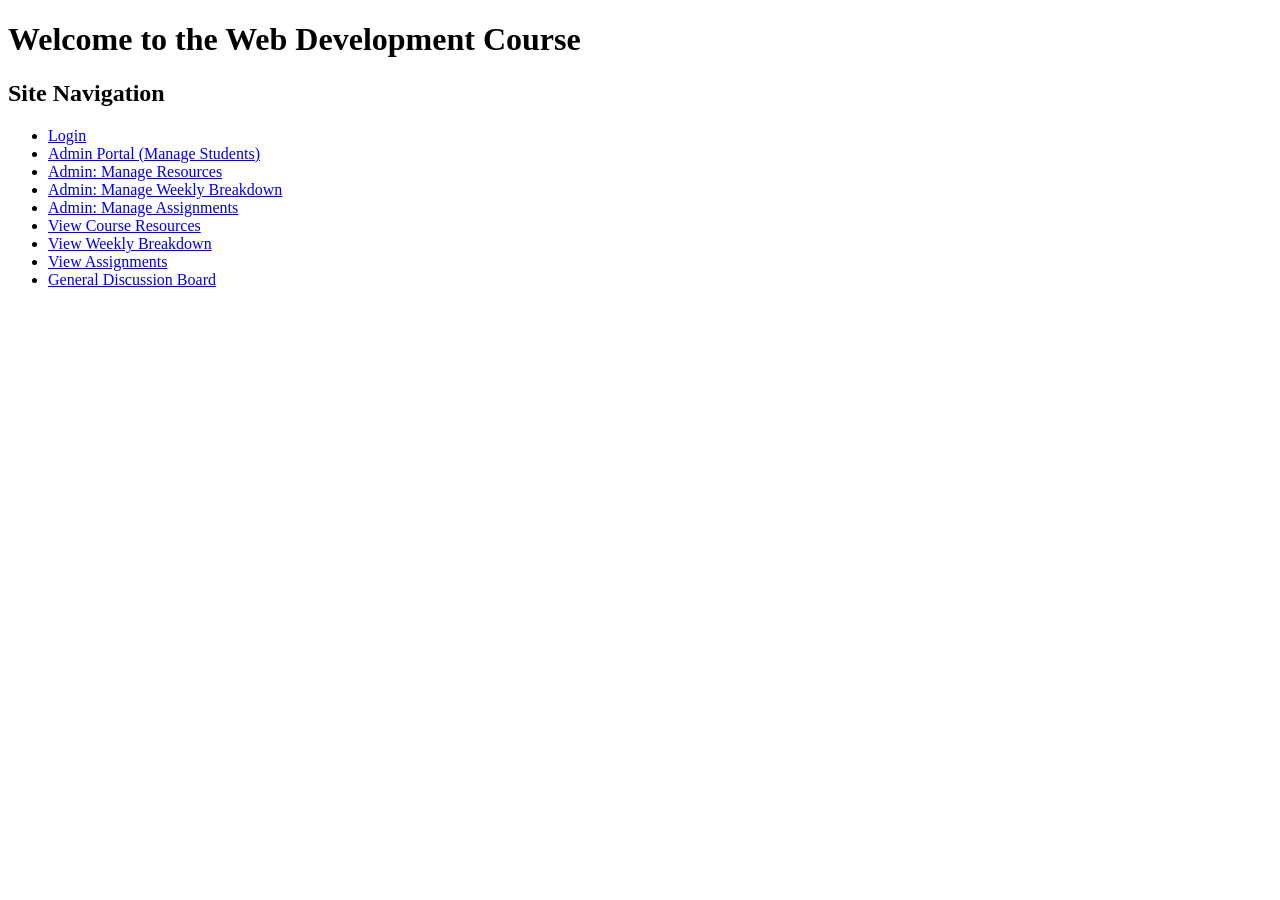
==== index.html @ 5fc0c698 "Update index.html" ====
<!DOCTYPE html>
<html lang="en">
<head>
    <meta charset="UTF-8">
    <meta name="viewport" content="width=device-width, initial-scale=1.0">
    <title>Web Dev Course Homepage</title>
    <link rel="stylesheet" href="../common/styles.css">
</head>
<body>
    <header>
        <h1>Welcome to the Web Development Course</h1>
    </header>

    <main>
        <nav>
            <h2>Site Navigation</h2>
            <ul>
                <li><a href="src/auth/login.html">Login</a></li>
                <li><a href="src/admin/manage_users.html">Admin Portal (Manage Students)</a></li>
                <li><a href="src/resources/admin.html">Admin: Manage Resources</a></li>
                <li><a href="src/weekly/admin.html">Admin: Manage Weekly Breakdown</a></li>
                <li><a href="src/assignments/admin.html">Admin: Manage Assignments</a></li>
                <li><a href="src/resources/list.html">View Course Resources</a></li>
                <li><a href="src/weekly/list.html">View Weekly Breakdown</a></li>
                <li><a href="src/assignments/list.html">View Assignments</a></li>
                <li><a href="src/discussion/baord.html">General Discussion Board</a></li>
            </ul>
        </nav>
    </main>
</body>
</html>
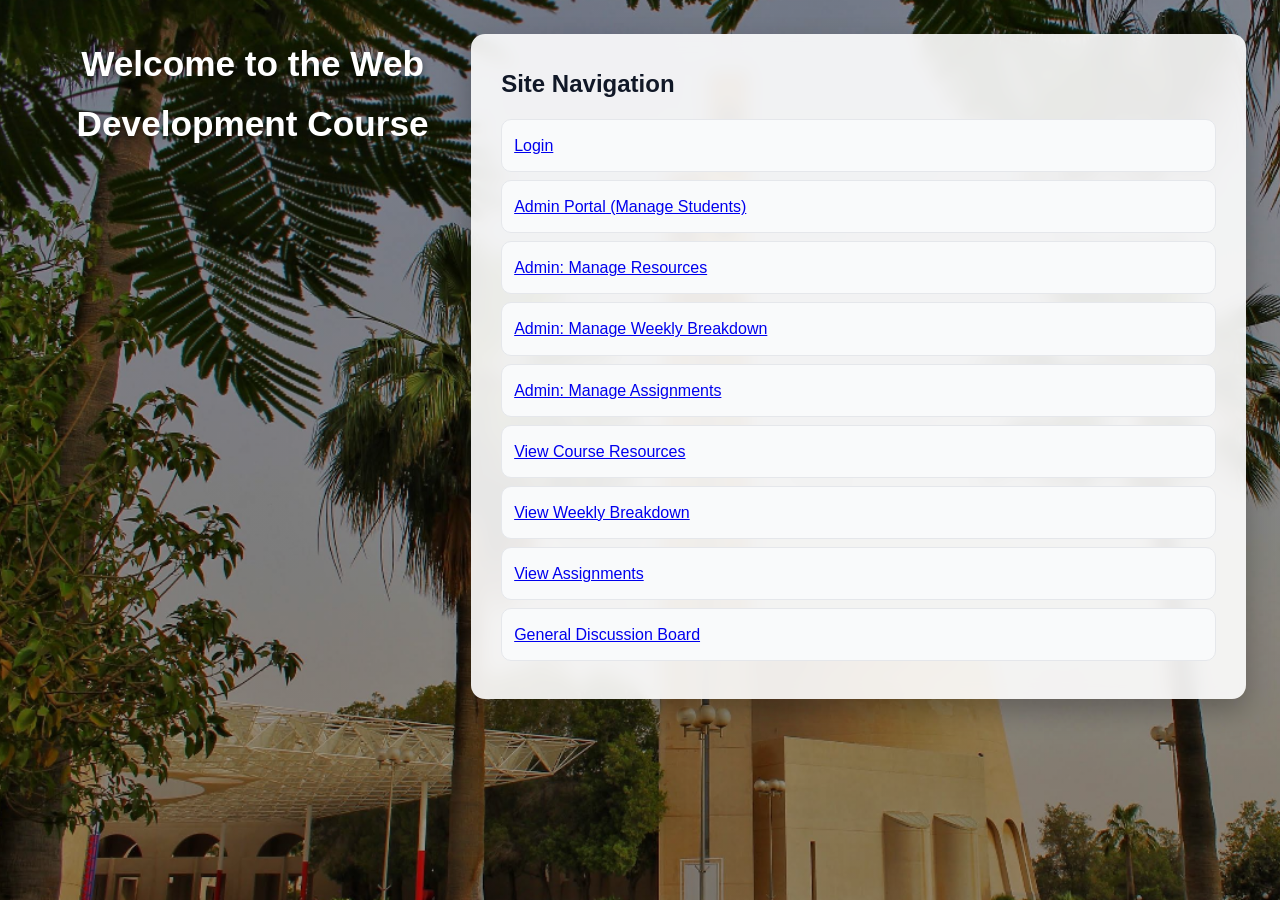
==== commit 5515e86a: "Update index.html" ====
--- a/index.html
+++ b/index.html
@@ -4,7 +4,7 @@
     <meta charset="UTF-8">
     <meta name="viewport" content="width=device-width, initial-scale=1.0">
     <title>Web Dev Course Homepage</title>
-    <link rel="stylesheet" href="../common/styles.css">
+    <link rel="stylesheet" href="src/common/styles.css">
 </head>
 <body>
     <header>
--- a/src/common/styles.css
+++ b/src/common/styles.css
@@ -0,0 +1,97 @@
+ :root {
+      --primary-color: #4f46e5; 
+      --secondary-color: #6366f1; 
+      --accent-color: #f59e0b; 
+      --bg-color: #f5f5f7;
+      --card-bg: rgba(255, 255, 255, 0.9);
+      --overlay-color: rgba(0,0,0,0.35);
+      --muted-color: #6b7280;
+      --radius: 14px;
+      --transition-speed: .25s;
+      font-family: 'Segoe UI', Tahoma, Geneva, Verdana, sans-serif;
+    }
+
+    * {
+      box-sizing: border-box;
+      margin: 0;
+      padding: 0;
+    }
+
+    body {
+      min-height: 100vh;
+      background:
+        linear-gradient(var(--overlay-color), var(--overlay-color)),
+        url('../../assets/IMG_20191114084221553-e91a220b-554d-4432-a111-b992671571f9.png')
+        no-repeat center / cover fixed;
+      padding: 34px;
+      display: flex;
+      justify-content: center;
+      align-items: flex-start;
+      color: #1f2937;
+      line-height: 1.7;
+    }
+
+    header h1 {
+      color: white;
+      font-size: 2.2rem;
+      text-align: center;
+      margin-bottom: 20px;
+      text-shadow: 0 2px 6px rgba(0,0,0,.4);
+    }
+
+    main {
+      width: 100%;
+      max-width: 900px;
+      background: var(--card-bg);
+      padding: 30px;
+      border-radius: var(--radius);
+      box-shadow: 0 12px 28px rgba(0,0,0,.25);
+      backdrop-filter: blur(8px);
+    }
+
+    h2 {
+      margin-bottom: 14px;
+      color: #111827;
+      font-weight: 700;
+    }
+
+    label {
+      margin-top: 10px;
+      display: block;
+      font-weight: 600;
+    }
+
+    input[type=text],
+    textarea {
+      width: 100%;
+      padding: 12px;
+      border-radius: 12px;
+      border: 1px solid #d1d5db;
+      background: #f9fafb;
+      margin-top: 6px;
+    }
+
+    button {
+      padding: 10px 16px;
+      border: none;
+      border-radius: 12px;
+      background: linear-gradient(90deg, var(--primary-color), var(--secondary-color));
+      color: white;
+      font-weight: 700;
+      cursor: pointer;
+      margin-top: 14px;
+    }
+
+    ul {
+      list-style: none;
+      padding-left: 0;
+      margin-top: 10px;
+    }
+
+    ul li {
+      background: #f9fafb;
+      padding: 12px;
+      border-radius: 10px;
+      margin-bottom: 8px;
+      border: 1px solid #e5e7eb;
+    }
